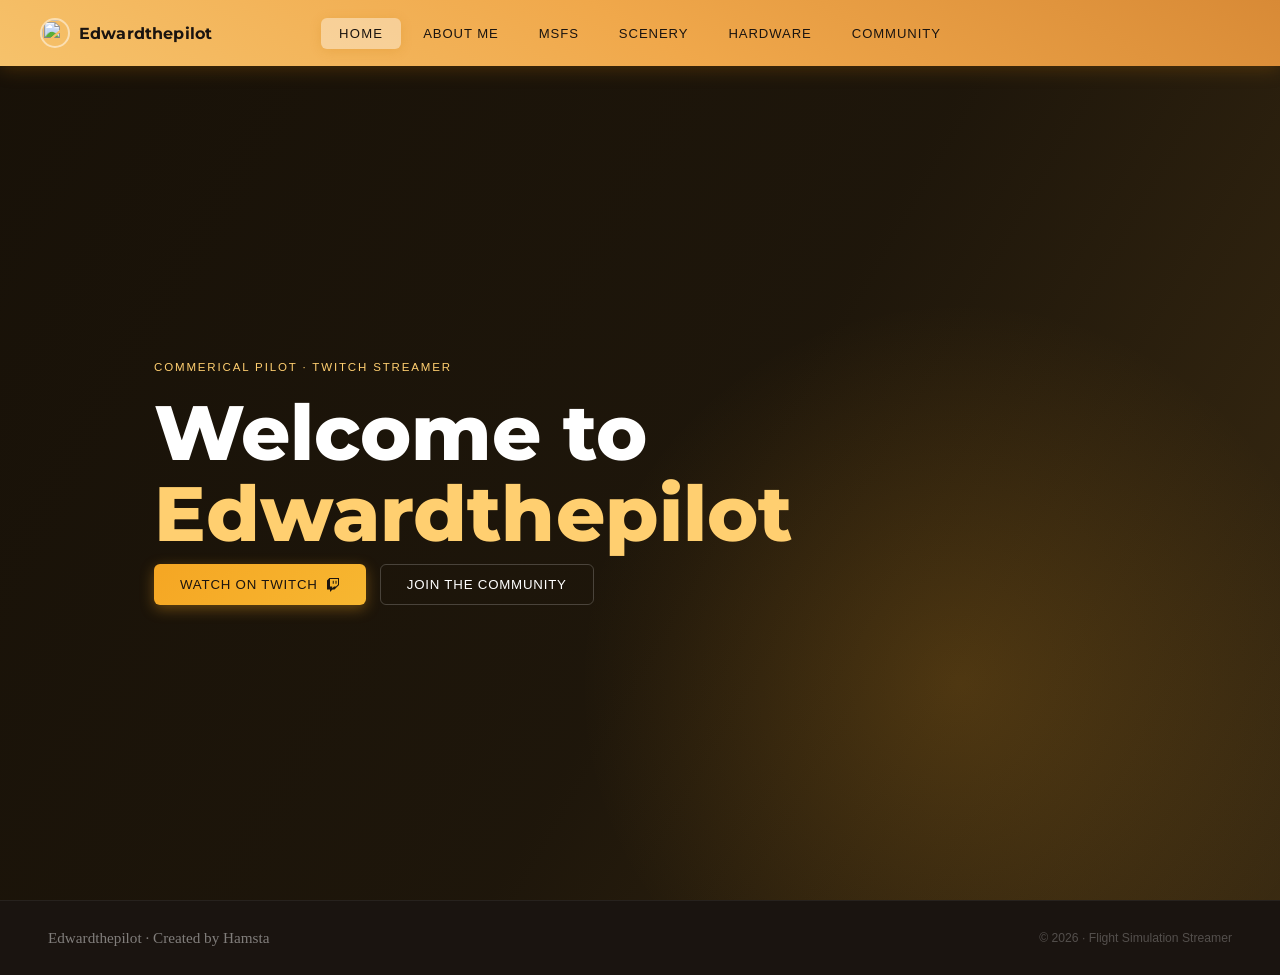
==== index.html @ 6ebc6744 "Add files via upload" ====
<!DOCTYPE html>
<html lang="en">
<head>
  <meta charset="UTF-8" />
  <meta name="viewport" content="width=device-width, initial-scale=1.0" />
  <title>Edwardthepilot</title>
  <link rel="stylesheet" href="style.css" />
  <link rel="icon" type="image/png" href="images/b415b92c-1c21-4a3e-a112-42fbdaabbc81-profile_image-70x70.png">
</head>
<body>

  <!-- NAV -->
  <nav>
    <div class="nav-inner">
      <a href="index.html" class="nav-logo"><img src="images/b415b92c-1c21-4a3e-a112-42fbdaabbc81-profile_image-70x70.png" alt="" /><span>Edwardthepilot</span></a>
      <ul class="nav-links">
        <li><a href="index.html">Home</a></li>
        <li><a href="about.html">About Me</a></li>
        <li><a href="msfs.html">MSFS</a></li>
        <li><a href="scenery.html">Scenery</a></li>
        <li><a href="hardware.html">Hardware</a></li>
        <li><a href="community.html">Community</a></li>
      </ul>
    </div>
  </nav>

  <!-- HERO -->
  <div class="page">
    <div class="home-hero" style="background-image: url('images/Microsoft_Flight_Simulator_2024_19_08_2025_21_59_04.png'); background-size: cover; background-position: center;">
      <div class="home-hero-overlay"></div>
      <div class="home-hero-glow"></div>

      <div class="home-content">
        <p class="home-eyebrow">Commerical Pilot · Twitch Streamer</p>
        <h1 class="home-title">
          Welcome to<br><span>Edwardthepilot</span>
        </h1>

        <!-- LIVE STATUS -->

        <div class="home-btn-row">
          <a href="https://www.twitch.tv/edwardthepilot" target="_blank" class="btn btn-orange">
            Watch on Twitch
            <svg width="14" height="14" viewBox="0 0 24 24" fill="currentColor"><path d="M11.571 4.714h1.715v5.143H11.57zm4.715 0H18v5.143h-1.714zM6 0L1.714 4.286v15.428h5.143V24l4.286-4.286h3.428L22.286 12V0zm14.571 11.143l-3.428 3.428h-3.429l-3 3v-3H6.857V1.714h13.714z"/></svg>
          </a>
          <a href="community.html" class="btn btn-outline" style="color:#fff; border-color:rgba(255,255,255,0.2);">
            Join the Community
          </a>
        </div>
      </div>
    </div>
  </div>

  <!-- FOOTER -->
  <footer>
    <span class="footer-logo">Edwardthepilot · Created by Hamsta</span>
    <span class="footer-copy">© 2026 · Flight Simulation Streamer</span>
  </footer>

  <script src="main.js"></script>
</body>
</html>
---- style.css ----
/* ============================================================
   EDWARDTHEPILOT — style.css
   ============================================================ */

@import url('https://fonts.googleapis.com/css2?family=Montserrat:wght@600;700;800&display=swap');

:root {
  --orange:        #F5A623;
  --orange-dark:   #E08A00;
  --orange-deep:   #C97200;
  --orange-light:  #FFCF70;
  --orange-pale:   #FFF4DC;
  --amber:         #F7B731;
  --bg:            var(--white);
  --white:         #FFFFFF;
  --ink:           #1A1410;
  --ink-soft:      #5A4E3C;
  --ink-muted:     #9A8B78;
  --card-bg:       var(--white);
  --Black:         #0B0B0B;
  --Gold:          #F6C26B;
  --Amber:         #F0A84B;
  --border:        rgba(245,166,35,0.2);
  --nav-h:         66px;
  --radius:        6px;
}

/* RESET */
*, *::before, *::after { box-sizing: border-box; margin: 0; padding: 0; }
html { scroll-behavior: smooth; font-size: 16px; }
body {
  font-family: 'DM Sans', sans-serif;
  background: var(--bg);
  color: var(--ink);
  min-height: 100vh;
}
a { text-decoration: none; color: inherit; }
img { display: block; max-width: 100%; }

/* ============================================================
   NAV
   ============================================================ */
   nav {
    position: fixed;
    top: 0; left: 0; right: 0;
    z-index: 200;
    height: var(--nav-h);
    background: linear-gradient(30deg, #F6C26B, #F0A84B, #D88A36);
    box-shadow: 0 2px 18px rgba(200,120,0,0.28);
    display: flex;
    align-items: center;
    justify-content: center;
    padding: 0 32px;
  }

.nav-inner {
    display: flex;
    align-items: center;
    width: 100%;
    max-width: 1200px;
    justify-content: center;
    position: relative;
  }

.nav-logo {
  position: absolute;
  left: 0;
  font-family: 'Montserrat', sans-serif;
  font-size: 1rem;
  font-weight: 700;
  color: var(--ink);
  letter-spacing: 0.01em;
  white-space: nowrap;
  display: flex;
  align-items: center;
  gap: 9px;
  flex-shrink: 0;
  text-decoration: none;
}

.nav-logo img {
  width: 30px;
  height: 30px;
  border-radius: 50%;
  object-fit: cover;
  flex-shrink: 0;
  border: 2px solid rgba(255,255,255,0.5);
}

.nav-logo span {
  color: var(--ink);
}

.nav-links {
  display: flex;
  align-items: center;
  gap: 4px;
  list-style: none;
}

.nav-links a {
  display: inline-block;
  padding: 8px 18px;
  font-size: 0.82rem;
  font-weight: 500;
  letter-spacing: 0.07em;
  text-transform: uppercase;
  color: var(--ink);
  border-radius: var(--radius);
  transition: background 0.18s, color 0.18s, box-shadow 0.18s, letter-spacing 0.18s;
}

.nav-links a:hover,
.nav-links a.active {
  background: rgba(255,255,255,0.38);
  box-shadow: 0 2px 12px rgba(200,120,0,0.2);
  color: var(--ink);
  letter-spacing: 0.09em;
}

/* ============================================================
   PAGE WRAPPER
   ============================================================ */
.page {
  padding-top: var(--nav-h);
  min-height: 100vh;
}

/* ============================================================
   SECTION UTILS
   ============================================================ */
.section {
  padding: 80px 48px;
  max-width: 1100px;
  margin: 0 auto;
}

.section-label {
  font-size: 0.7rem;
  font-weight: 500;
  letter-spacing: 0.15em;
  text-transform: uppercase;
  color: var(--orange-dark);
  margin-bottom: 10px;
}

.section-title {
  font-family: 'Playfair Display', serif;
  font-size: clamp(2rem, 4vw, 3rem);
  font-weight: 600;
  color: var(--ink);
  line-height: 1.1;
  margin-bottom: 14px;
}

.section-sub {
  font-size: 1rem;
  font-weight: 300;
  color: var(--ink-soft);
  line-height: 1.7;
  max-width: 540px;
  margin-bottom: 48px;
}

/* ============================================================
   BUTTONS
   ============================================================ */
.btn {
  display: inline-flex;
  align-items: center;
  gap: 8px;
  padding: 12px 26px;
  font-family: 'DM Sans', sans-serif;
  font-size: 0.83rem;
  font-weight: 500;
  letter-spacing: 0.06em;
  text-transform: uppercase;
  border: none;
  cursor: pointer;
  border-radius: var(--radius);
  transition: transform 0.18s, box-shadow 0.18s, background 0.18s;
}

.btn-orange {
  background: linear-gradient(135deg, var(--orange), var(--amber));
  color: var(--ink);
  box-shadow: 0 4px 14px rgba(245,166,35,0.35);
}

.btn-orange:hover {
  transform: translateY(-2px);
  box-shadow: 0 8px 24px rgba(245,166,35,0.45);
}

.btn-dark {
  background: var(--ink);
  color: var(--orange-light);
}

.btn-dark:hover {
  transform: translateY(-2px);
  box-shadow: 0 6px 20px rgba(26,20,16,0.3);
}

.btn-outline {
  background: transparent;
  color: var(--ink);
  border: 1.5px solid var(--border);
}

.btn-outline:hover {
  border-color: var(--orange);
  background: var(--orange-pale);
  transform: translateY(-2px);
}

/* ============================================================
   LIVE STATUS BADGE
   ============================================================ */
.live-badge {
  display: inline-flex;
  align-items: center;
  gap: 8px;
  padding: 7px 16px;
  border-radius: 999px;
  font-size: 0.78rem;
  font-weight: 500;
  letter-spacing: 0.07em;
  text-transform: uppercase;
  border: 1.5px solid;
  transition: all 0.3s;
}

.live-badge.online {
  background: rgba(34,197,94,0.1);
  border-color: rgba(34,197,94,0.4);
  color: #166534;
}

.live-badge.offline {
  background: rgba(150,150,150,0.1);
  border-color: rgba(150,150,150,0.3);
  color: var(--ink-muted);
}

.live-dot {
  width: 8px; height: 8px;
  border-radius: 50%;
  flex-shrink: 0;
}

.live-badge.online .live-dot {
  background: #22c55e;
  animation: pulse-green 1.8s infinite;
}

.live-badge.offline .live-dot {
  background: #aaa;
}

@keyframes pulse-green {
  0%, 100% { opacity: 1; transform: scale(1); }
  50%       { opacity: 0.5; transform: scale(0.75); }
}

/* ============================================================
   HOME PAGE
   ============================================================ */
.home-hero {
  position: relative;
  min-height: calc(100vh - var(--nav-h));
  display: flex;
  align-items: center;
  overflow: hidden;

  /* ---- BACKGROUND IMAGE ---- */
  /* 
     TO ADD BACKGROUND IMAGE:
     Replace the background-color below with:
     background-image: url('your-image-filename.jpg');
     background-size: cover;
     background-position: center;
  */
  background-color: #2A2010;
}

.home-hero-overlay {
  position: absolute;
  inset: 0;
  background: linear-gradient(
    120deg,
    rgba(20,14,6,0.82) 0%,
    rgba(20,14,6,0.55) 55%,
    rgba(245,166,35,0.08) 100%
  );
}

.home-hero-glow {
  position: absolute;
  bottom: -20%;
  right: -5%;
  width: 60vw;
  height: 60vw;
  border-radius: 50%;
  background: radial-gradient(circle, rgba(245,166,35,0.18) 0%, transparent 70%);
  pointer-events: none;
}

.home-content {
  position: relative;
  z-index: 2;
  padding: 80px 64px;
  max-width: 1100px;
  margin: 0 auto;
  width: 100%;
}

.home-eyebrow {
  font-size: 0.72rem;
  font-weight: 500;
  letter-spacing: 0.16em;
  text-transform: uppercase;
  color: var(--orange-light);
  margin-bottom: 20px;
  opacity: 0;
  animation: fadeUp 0.6s 0.1s forwards;
}

.home-title {
  font-family: 'Montserrat Bold', Montserrat;
  font-size: clamp(2.8rem, 6vw, 5.5rem);
  font-weight: 800;
  line-height: 1.05;
  color: #fff;
  margin-bottom: 10px;
  opacity: 0;
  animation: fadeUp 0.6s 0.25s forwards;
}

.home-title span {
  color: var(--orange-light);
  font-style: Bold;
}

.home-sub {
  font-size: clamp(1rem, 1.5vw, 1.15rem);
  font-weight: 300;
  color: rgba(255,255,255,0.7);
  line-height: 1.7;
  max-width: 480px;
  margin-bottom: 36px;
  opacity: 0;
  animation: fadeUp 0.6s 0.4s forwards;
}

.home-status-row {
  display: flex;
  align-items: center;
  gap: 16px;
  margin-bottom: 36px;
  opacity: 0;
  animation: fadeUp 0.6s 0.52s forwards;
}

.home-btn-row {
  display: flex;
  gap: 14px;
  flex-wrap: wrap;
  opacity: 0;
  animation: fadeUp 0.6s 0.64s forwards;
}

/* ============================================================
   ABOUT PAGE
   ============================================================ */
.about-hero {
    background: var(--white);
    padding: 72px 48px 56px;
    text-align: center;
  }

.about-hero h1 {
  font-family: 'Playfair Display', serif;
  font-size: clamp(2.2rem, 5vw, 3.8rem);
  font-weight: 600;
  color: var(--ink);
}

.about-hero p {
  margin-top: 12px;
  font-size: 1rem;
  color: var(--ink-soft);
  font-weight: 300;
}

.about-grid {
  display: grid;
  grid-template-columns: 1fr 1.4fr;
  gap: 48px;
  align-items: start;
}

.about-avatar {
  background: var(--orange-pale);
  border: 2px solid var(--border);
  border-radius: var(--radius);
  aspect-ratio: 1;
  display: flex;
  align-items: center;
  justify-content: center;
  font-size: 5rem;
  overflow: hidden;
}

.about-text h2 {
  font-family: 'Playfair Display', serif;
  font-size: 1.8rem;
  color: var(--ink);
  margin-bottom: 16px;
}

.about-text p {
  font-size: 0.97rem;
  font-weight: 300;
  color: var(--ink-soft);
  line-height: 1.8;
  margin-bottom: 14px;
}

.about-tags {
  display: flex;
  flex-wrap: wrap;
  gap: 8px;
  margin-top: 24px;
}

.tag {
  background: var(--orange-pale);
  border: 1px solid var(--border);
  color: var(--orange-deep);
  padding: 5px 14px;
  border-radius: 999px;
  font-size: 0.78rem;
  font-weight: 500;
  letter-spacing: 0.05em;
}

/* ============================================================
   MSFS PAGE
   ============================================================ */
.msfs-hero {
  background: var(--white);
  padding: 72px 48px 56px;
  text-align: center;
}

.msfs-hero h1 {
  font-family: 'Playfair Display', serif;
  font-size: clamp(2.2rem, 5vw, 3.8rem);
  font-weight: 600;
  color: var(--ink);
}

.msfs-hero p {
  margin-top: 12px;
  font-size: 1rem;
  color: var(--ink-soft);
  font-weight: 300;
}

.msfs-cards {
  display: grid;
  grid-template-columns: 1fr 1fr;
  gap: 28px;
}

.msfs-card {
  background: var(--card-bg);
  border: 1.5px solid var(--border);
  border-radius: var(--radius);
  overflow: hidden;
  transition: transform 0.22s, box-shadow 0.22s;
}

.msfs-card:hover {
  transform: translateY(-4px);
  box-shadow: 0 14px 40px rgba(200,120,0,0.14);
}

.msfs-card-header {
  background: linear-gradient(135deg, var(--orange) 0%, var(--amber) 100%);
  padding: 28px 28px 22px;
}

.msfs-card-year {
  font-family: 'Playfair Display', serif;
  font-size: 3.2rem;
  font-weight: 600;
  color: var(--ink);
  line-height: 1;
}

.msfs-card-name {
  font-size: 0.78rem;
  font-weight: 500;
  letter-spacing: 0.1em;
  text-transform: uppercase;
  color: var(--ink-soft);
  margin-top: 4px;
}

.msfs-card-body {
  padding: 24px 28px 28px;
}

.msfs-card-body p {
  font-size: 0.93rem;
  font-weight: 300;
  color: var(--ink-soft);
  line-height: 1.7;
  margin-bottom: 20px;
}

/* Twitch embed */
.twitch-embed-wrap {
  position: relative;
  padding-bottom: 56.25%;
  height: 0;
  overflow: hidden;
  border-radius: var(--radius);
  background: #0e0e10;
}

.twitch-embed-wrap iframe {
  position: absolute;
  top: 0; left: 0;
  width: 100%; height: 100%;
  border: none;
}

/* ============================================================
   SCENERY PAGE
   ============================================================ */
.scenery-hero {
  background: var(--white);
  padding: 72px 48px 56px;
  text-align: center;
}

.scenery-hero h1 {
  font-family: 'Playfair Display', serif;
  font-size: clamp(2.2rem, 5vw, 3.8rem);
  font-weight: 600;
  color: var(--ink);
}

.scenery-hero p {
  margin-top: 12px;
  font-size: 1rem;
  color: var(--ink-soft);
  font-weight: 300;
}

.scenery-grid {
  display: grid;
  grid-template-columns: repeat(3, 1fr);
  gap: 20px;
}

.scenery-card {
  background: var(--card-bg);
  border: 1.5px solid var(--border);
  border-radius: var(--radius);
  overflow: hidden;
  transition: transform 0.2s, box-shadow 0.2s;
}

.scenery-card:hover {
  transform: translateY(-3px);
  box-shadow: 0 10px 30px rgba(200,120,0,0.12);
}

.scenery-thumb {
  width: 100%;
  aspect-ratio: 16/9;
  background: linear-gradient(135deg, var(--orange-pale), var(--orange-light));
  display: flex;
  align-items: center;
  justify-content: center;
  font-size: 2.5rem;
  /* TO ADD REAL SCREENSHOTS: replace background with background-image: url('...') */
}

.scenery-info {
  padding: 18px 20px 20px;
}

.scenery-region {
  font-size: 0.7rem;
  font-weight: 500;
  letter-spacing: 0.12em;
  text-transform: uppercase;
  color: var(--orange-dark);
  margin-bottom: 6px;
}

.scenery-name {
  font-family: 'Playfair Display', serif;
  font-size: 1.05rem;
  font-weight: 600;
  color: var(--ink);
  margin-bottom: 6px;
}

.scenery-desc {
  font-size: 0.83rem;
  font-weight: 300;
  color: var(--ink-soft);
  line-height: 1.55;
}

/* ============================================================
   HARDWARE PAGE
   ============================================================ */
.hardware-hero {
  background: var(--white);
  padding: 72px 48px 56px;
  text-align: center;
}

.hardware-hero h1 {
  font-family: 'Playfair Display', serif;
  font-size: clamp(2.2rem, 5vw, 3.8rem);
  font-weight: 600;
  color: var(--ink);
}

.hardware-hero p {
  margin-top: 12px;
  font-size: 1rem;
  color: var(--ink-soft);
  font-weight: 300;
}

.hardware-grid {
  display: grid;
  grid-template-columns: repeat(3, 1fr);
  gap: 20px;
}

.hw-card {
  background: var(--card-bg);
  border: 1.5px solid var(--border);
  border-radius: var(--radius);
  padding: 28px 24px;
  transition: border-color 0.2s, box-shadow 0.2s, transform 0.2s;
  text-decoration: none;
  color: inherit;
  display: block;
  cursor: pointer;
}

.hw-card:hover {
  border-color: var(--orange);
  box-shadow: 0 8px 28px rgba(200,120,0,0.1);
  transform: translateY(-3px);
}

.hw-card .hw-link-hint {
  font-size: 0.72rem;
  font-weight: 600;
  color: var(--orange-dark);
  margin-top: 10px;
  opacity: 0;
  transition: opacity 0.2s;
}

.hw-card:hover .hw-link-hint {
  opacity: 1;
}

.hw-icon {
  font-size: 1.8rem;
  margin-bottom: 14px;
}

.hw-cat {
  font-size: 0.68rem;
  font-weight: 500;
  letter-spacing: 0.13em;
  text-transform: uppercase;
  color: var(--orange-dark);
  margin-bottom: 6px;
}

.hw-item {
  font-family: 'Playfair Display', serif;
  font-size: 1.08rem;
  font-weight: 600;
  color: var(--ink);
  margin-bottom: 6px;
}

.hw-detail {
  font-size: 0.82rem;
  font-weight: 300;
  color: var(--ink-soft);
  line-height: 1.55;
}

/* ============================================================
   COMMUNITY PAGE
   ============================================================ */
.community-hero {
  background: var(--ink);
  padding: 80px 48px;
  text-align: center;
  min-height: calc(100vh - var(--nav-h));
  display: flex;
  flex-direction: column;
  align-items: center;
  justify-content: center;
  gap: 0;
}

.community-hero .section-label { color: var(--orange-light); }

.community-hero h1 {
  font-family: 'Playfair Display', serif;
  font-size: clamp(2.5rem, 5vw, 4.5rem);
  font-weight: 600;
  color: #fff;
  margin-bottom: 16px;
  line-height: 1.1;
}

.community-hero p {
  font-size: 1rem;
  font-weight: 300;
  color: rgba(255,255,255,0.55);
  max-width: 480px;
  line-height: 1.75;
  margin-bottom: 40px;
}

.discord-btn {
  display: inline-flex;
  align-items: center;
  gap: 12px;
  background: #5865F2;
  color: #fff;
  padding: 16px 38px;
  border-radius: var(--radius);
  font-family: 'DM Sans', sans-serif;
  font-size: 0.92rem;
  font-weight: 500;
  letter-spacing: 0.04em;
  transition: background 0.2s, transform 0.2s, box-shadow 0.2s;
  box-shadow: 0 6px 20px rgba(88,101,242,0.4);
}

.discord-btn:hover {
  background: #4752c4;
  transform: translateY(-3px);
  box-shadow: 0 10px 28px rgba(88,101,242,0.5);
}

.discord-icon { width: 22px; height: 22px; fill: white; }

.community-stats {
  display: flex;
  gap: 56px;
  margin-top: 64px;
  padding-top: 52px;
  border-top: 1px solid rgba(255,255,255,0.08);
}

.c-stat-val {
  font-family: 'Playfair Display', serif;
  font-size: 2rem;
  color: var(--orange-light);
}

.c-stat-label {
  font-size: 0.72rem;
  font-weight: 300;
  letter-spacing: 0.12em;
  text-transform: uppercase;
  color: rgba(255,255,255,0.3);
  margin-top: 4px;
}

/* ============================================================
   PAGE HEADER BANNERS (generic)
   ============================================================ */
.page-banner {
  background: var(--white);
  padding: 64px 48px 52px;
  text-align: center;
}

.page-banner h1 {
  font-family: 'Playfair Display', serif;
  font-size: clamp(2rem, 5vw, 3.6rem);
  font-weight: 600;
  color: var(--ink);
}

.page-banner p {
  margin-top: 10px;
  font-size: 1rem;
  font-weight: 300;
  color: var(--ink-soft);
}

/* ============================================================
   FOOTER
   ============================================================ */
footer {
  background: var(--ink);
  padding: 28px 48px;
  display: flex;
  align-items: center;
  justify-content: space-between;
  border-top: 1px solid rgba(255,255,255,0.06);
}

.footer-logo {
  font-family: 'Playfair Display', serif;
  font-size: 0.95rem;
  color: rgba(255,255,255,0.45);
}

.footer-copy {
  font-size: 0.76rem;
  color: rgba(255,255,255,0.25);
  font-weight: 300;
}

/* ============================================================
   ANIMATIONS
   ============================================================ */
@keyframes fadeUp {
  from { opacity: 0; transform: translateY(22px); }
  to   { opacity: 1; transform: translateY(0); }
}

.fade-up {
  opacity: 0;
  transform: translateY(18px);
  transition: opacity 0.5s, transform 0.5s;
}

.fade-up.visible {
  opacity: 1;
  transform: translateY(0);
}

/* ============================================================
   RESPONSIVE
   ============================================================ */
@media (max-width: 900px) {
  .msfs-cards         { grid-template-columns: 1fr; }
  .hardware-grid      { grid-template-columns: 1fr 1fr; }
  .scenery-grid       { grid-template-columns: 1fr 1fr; }
  .about-grid         { grid-template-columns: 1fr; }
  .home-content       { padding: 60px 32px; }
  .section            { padding: 60px 28px; }
}

@media (max-width: 640px) {
  nav { padding: 0 16px; }
  .nav-logo { display: none; }
  .nav-links a { padding: 7px 12px; font-size: 0.74rem; }
  .hardware-grid      { grid-template-columns: 1fr; }
  .scenery-grid       { grid-template-columns: 1fr; }
  .community-stats    { flex-direction: column; gap: 28px; }
  footer { flex-direction: column; gap: 8px; text-align: center; }
}
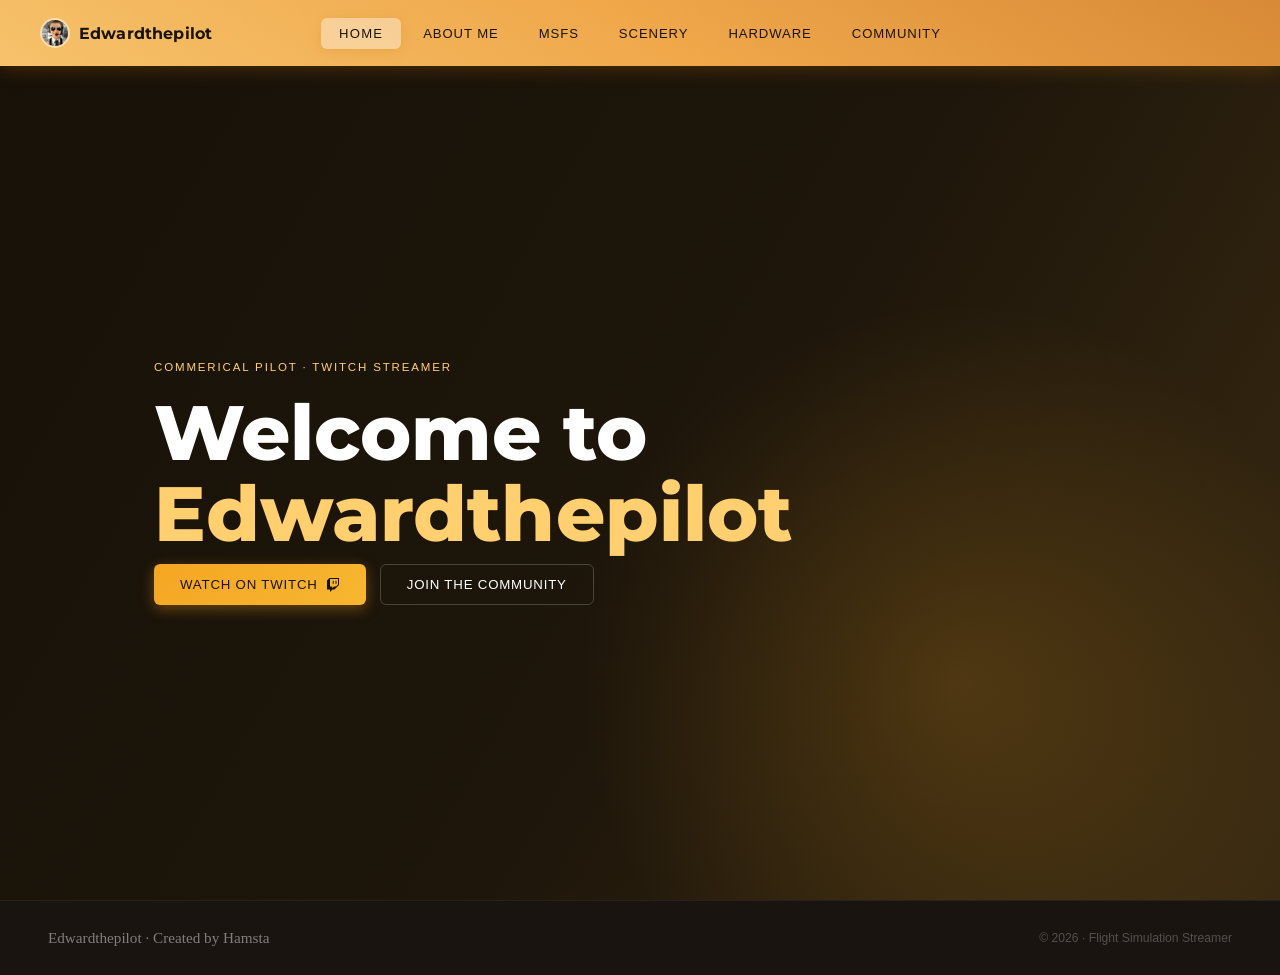
==== commit 66893453: "Change background image format from PNG to JPG" ====
--- a/index.html
+++ b/index.html
@@ -26,7 +26,7 @@
 
   <!-- HERO -->
   <div class="page">
-    <div class="home-hero" style="background-image: url('images/Microsoft_Flight_Simulator_2024_19_08_2025_21_59_04.png'); background-size: cover; background-position: center;">
+    <div class="home-hero" style="background-image: url('images/Microsoft_Flight_Simulator_2024_19_08_2025_21_59_04.jpg'); background-size: cover; background-position: center;">
       <div class="home-hero-overlay"></div>
       <div class="home-hero-glow"></div>
 
